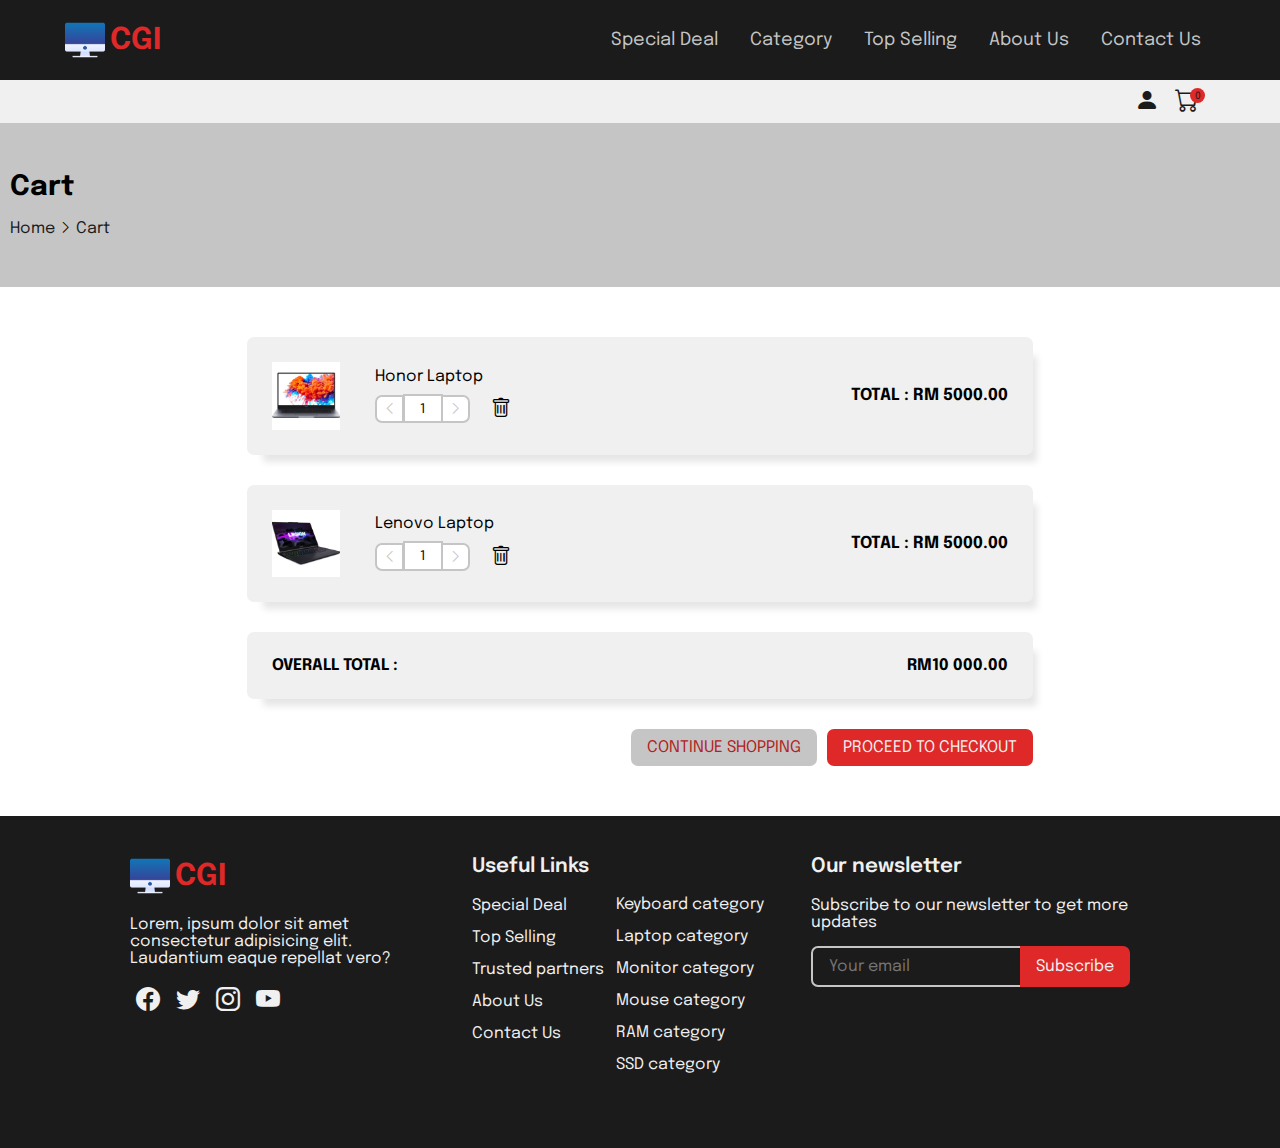
==== cart.html @ 4332e503 "Add new pages" ====
<!DOCTYPE html>
<html lang="en">
    <head>
        <meta charset="UTF-8" />
        <meta http-equiv="X-UA-Compatible" content="IE=edge" />
        <meta name="viewport" content="width=device-width, initial-scale=1.0" />
        <link rel="stylesheet" href="styles/cart.css" />
        <link
            rel="shortcut icon"
            href="assets/favicon.ico"
            type="image/x-icon"
        />
        <title>CGI Online Store | Cart</title>
    </head>
    <body>
        <!-- navbar -->
        <nav class="navbar">
            <div class="navbar-header">
                <a href="index.html" class="navbar-logo">
                    <img
                        src="assets/logo.png"
                        alt="cgi-logo"
                        class="navbar-img"
                    />
                    <span class="navbar-title">CGI</span>
                </a>
                <a href="#" class="navbar-burger" onclick="openNav()"
                    ><i class="bi bi-list"></i
                ></a>
            </div>
            <div class="navbar-desc">
                <span><a href="index.html#special_deal">Special Deal</a></span>
                <span><a href="index.html#category">Category</a></span>
                <span><a href="index.html#top_selling">Top Selling</a></span>
                <span><a href="index.html#about_us">About Us</a></span>
                <span><a href="index.html#contact_us">Contact Us</a></span>
            </div>
        </nav>
        <div class="navbar-side" id="sidenav">
            <a href="javascript:void(0)" class="close-btn" onclick="closeNav()"
                >&times;</a
            >
            <a href="index.html#special_deal">Special Deal</a>
            <a href="index.html#category">Category</a>
            <a href="index.html#top_selling">Top Selling</a>
            <a href="index.html#about_us">About Us</a>
            <a href="index.html#contact_us">Contact Us</a>
        </div>

        <!-- cart container -->
        <section class="cart-container">
            <a class="cart" href="cart.html">
                <i class="bi bi-cart"></i>&nbsp;
                <div class="no-addedtocart">
                    <span>0</span>
                </div>
            </a>
            <button href="#" class="user">
                <i class="bi bi-person-fill"></i>&nbsp;
                <div class="user-menu">
                    <div class="user-menu-container">
                        <a href="login.html" class="user-menu-child">Login</a>
                        <span class="or">or</span>
                        <a href="register.html" class="user-menu-child"
                            >Register</a
                        >
                    </div>
                </div>
            </button>
        </section>

        <!-- header -->
        <div class="header-bg">
            <section class="header">
                <h3 class="header-title">Cart</h3>
                <div class="breadcrumb">
                    <a class="breadcrumb-element" href="index.html">Home</a>
                    &nbsp;
                    <h5 class="chevron"><i class="bi bi-chevron-right"></i></h5>
                    &nbsp;
                    <a class="breadcrumb-element" href="#">Cart</a>
                </div>
            </section>
        </div>

        <!-- cart -->
        <section class="cartlist">
            <div class="cartlist-product">
                <div class="cartlist-product-img">
                    <img
                        src="assets/laptop-honor-1.png"
                        alt="cartlist-product-image"
                        class="cartlist-product-image"
                    />
                </div>
                <div class="cartlist-product-detail">
                    <div class="cartlist-product-title">Honor Laptop</div>
                    <div class="cartlist-product-action">
                        <div class="cartlist-product-adjustquantity">
                            <button class="decrease-btn"><i class="bi bi-chevron-left"></i></button>
                            <input type="text" value="1" readonly />
                            <button class="increase-btn"><i class="bi bi-chevron-right"></i></button>
                        </div>
                        <div class="cartlist-product-delete">
                            <i class="bi bi-trash"></i>
                        </div>
                    </div>
                </div>
                <div class="cartlist-product-price"><h5 class="cartlist-product-price-title">TOTAL : RM 5000.00</h5></div>
            </div>
            <div class="cartlist-product">
                <div class="cartlist-product-img">
                    <img
                        src="assets/laptop-lenovo-1.png"
                        alt="cartlist-product-image"
                        class="cartlist-product-image"
                    />
                </div>
                <div class="cartlist-product-detail">
                    <div class="cartlist-product-title">Lenovo Laptop</div>
                    <div class="cartlist-product-action">
                        <div class="cartlist-product-adjustquantity">
                            <button class="decrease-btn"><i class="bi bi-chevron-left"></i></button>
                            <input type="text" value="1" readonly />
                            <button class="increase-btn"><i class="bi bi-chevron-right"></i></button>
                        </div>
                        <div class="cartlist-product-delete">
                            <i class="bi bi-trash"></i>
                        </div>
                    </div>
                </div>
                <div class="cartlist-product-price"><h5 class="cartlist-product-price-title">TOTAL : RM 5000.00</h5></div>
            </div>
            <div class="cartlist-overall">
                <h4 class="cartlist-overall-title">OVERALL TOTAL :</h4>
                <h4 class="cartlist-overall-price">RM10 000.00</h4>
            </div>
            <div class="cartlist-group-btn">
                <button class="btn-secondary" onclick="window.location.href = 'category.html?category=all';">CONTINUE SHOPPING</button>
                <button class="btn-primary" onclick="window.location.href = 'checkout.html';">PROCEED TO CHECKOUT</button>
            </div>
        </section>

        <!-- footer -->
        <section class="footer-bg">
            <footer>
                <div class="store-profile">
                    <a class="store-profile-logo" href="index.html">
                        <img
                            src="assets/logo.png"
                            alt="store-profile-img"
                            class="store-profile-img"
                        />
                        <span class="store-profile-title">CGI</span>
                    </a>
                    <p class="store-profile-desc">
                        Lorem, ipsum dolor sit amet consectetur adipisicing
                        elit. Laudantium eaque repellat vero?
                    </p>
                    <div class="store-profile-socmed">
                        <a href="https://facebook.com" target="_blank"
                            ><i class="bi bi-facebook"></i
                        ></a>
                        <a href="https://twitter.com" target="_blank"
                            ><i class="bi bi-twitter"></i
                        ></a>
                        <a href="https://instagram.com" target="_blank"
                            ><i class="bi bi-instagram"></i
                        ></a>
                        <a href="https://youtube.com" target="_blank"
                            ><i class="bi bi-youtube"></i
                        ></a>
                    </div>
                </div>
                <div class="useful-links">
                    <div>
                        <h6 class="footer-title">Useful Links</h6>
                        <a href="#special_deal">Special Deal</a>
                        <a href="#top_selling">Top Selling</a>
                        <a href="#trusted_partners"
                            >Trusted partners&nbsp;&nbsp;&nbsp;</a
                        >
                        <a href="#about_us">About Us</a>
                        <a href="#contact_us">Contact Us</a>
                    </div>
                    <div>
                        <a href="category.html?category=keyboard"
                            >Keyboard category</a
                        ><a href="category.html?category=laptop"
                            >Laptop category</a
                        ><a href="category.html?category=monitor"
                            >Monitor category</a
                        ><a href="category.html?category=mouse"
                            >Mouse category</a
                        ><a href="category.html?category=ram">RAM category</a>
                        <a href="category.html?category=ssd">SSD category</a>
                    </div>
                </div>
                <div class="newsletter">
                    <h6 class="footer-title">Our newsletter</h6>
                    <label for="email-newsletter"
                        >Subscribe to our newsletter to get more updates</label
                    >
                    <div class="newsletter-form">
                        <input
                            type="text"
                            name="email_newsletter"
                            id="email-newsletter"
                            placeholder="Your email"
                        />
                        <button class="newsletter-btn">Subscribe</button>
                    </div>
                </div>
            </footer>
        </section>
        <script src="scripts/cart.js"></script>
    </body>
</html>
---- styles/cart.css ----
/* This is icon bootstrap only, not the overall bootstrap css framework */
@import url("https://cdn.jsdelivr.net/npm/bootstrap-icons@1.9.1/font/bootstrap-icons.css");

/* Import font from Google Font */
@import url("https://fonts.googleapis.com/css2?family=Epilogue:wght@100;200;300;400;500;600;700;800;900&display=swap");

* {
    margin: 0;
    padding: 0;
    box-sizing: border-box;
    font-family: "Epilogue", -apple-system, BlinkMacSystemFont, "Segoe UI",
        Roboto, Oxygen, Ubuntu, Cantarell, "Open Sans", "Helvetica Neue",
        sans-serif;
    scroll-behavior: smooth;
    --red-color: #df2828;
    --darkred-color: #b12121;
    --black-color: #1b1b1b;
    --grey-color: #c5c5c5;
    --darkgrey-color: #aaaaaa;
    --white-color: #f0f0f0;
    --border-radius: 7px;
}

button {
    cursor: pointer;
    border: 0px solid transparent;
}

input:focus {
    outline: none;
}

/* navbar */
.navbar {
    display: flex;
    align-items: center;
    justify-content: space-between;
    padding: 20px 65px;
    background-color: var(--black-color);
    box-shadow: 0px 7px 7px 0px var(--grey-color);
}

.navbar-logo {
    display: flex;
    align-items: center;
    justify-content: space-between;
    text-decoration: none;
}

.navbar-img {
    width: 40px;
    height: auto;
}

.navbar-title {
    font-size: 30px;
    color: var(--red-color);
    font-weight: 700;
    margin: 0px 5px;
}

.navbar-desc a {
    text-decoration: none;
    padding: 5px 7px;
    margin: 0px 7px;
    color: var(--grey-color);
    font-size: 18px;
}

.navbar-desc a:hover {
    border-bottom: 4px var(--red-color) solid;
    transition: 0.3s;
}

a.navbar-burger {
    text-decoration: none;
    color: var(--white-color);
    font-size: 40px;
    display: none;
}

.navbar-side {
    height: 100%;
    width: 0;
    position: fixed;
    z-index: 1;
    top: 0;
    right: 0;
    background-color: var(--black-color);
    overflow-x: hidden;
    padding-top: 60px;
    transition: 0.5s;
}

.navbar-side a {
    padding: 8px 8px 8px 32px;
    text-decoration: none;
    font-size: 24px;
    color: var(--grey-color);
    display: block;
    transition: 0.3s;
}

.navbar-side a:hover {
    color: var(--white-color);
}

.navbar-side .close-btn {
    position: absolute;
    top: 0;
    left: 0;
    font-size: 32px;
    margin-right: 50px;
}

/* cart container */
.cart-container {
    display: flex;
    align-items: center;
    justify-content: end;
    flex-direction: row-reverse;
    padding: 8px 65px;
    background-color: var(--white-color);
}

.cart {
    cursor: pointer;
    position: relative;
    text-decoration: none;
    color: var(--black-color);
    font-size: 24px;
    margin-right: 10px;
    background-color: transparent;
}

.cart i:hover {
    color: var(--red-color);
}

.no-addedtocart {
    position: absolute;
    top: 0;
    right: 0;
    height: 15px;
    width: 15px;
    border-radius: 50%;
    font-size: 10px;
    background-color: var(--red-color);
    display: grid;
    place-items: center;
}

.user {
    cursor: pointer;
    position: relative;
    text-decoration: none;
    color: var(--black-color);
    font-size: 24px;
    margin-right: 10px;
    background-color: transparent;
}

.user i:hover {
    color: var(--red-color);
}

.user-menu {
    position: absolute;
    right: 7.5px;
    top: 24px;
    background-color: #ffffff;
    border-radius: var(--border-radius);
    padding: 12px 16px;
    box-shadow: 10px 13px 7px -6px rgba(0, 0, 0, 0.1);
    display: none;
}

.user:focus-within .user-menu {
    display: block;
}

.user-menu-container {
    display: flex;
    flex-direction: column;
    align-items: center;
    justify-content: center;
}

.user-menu-child {
    padding: 8px 12px;
    font-size: 14px;
    width: 100%;
    color: var(--black-color);
    text-decoration: none;
    border-radius: var(--border-radius);
    margin-bottom: 5px;
}

.user-menu-child:hover {
    background-color: var(--red-color);
    color: var(--white-color);
}

.or {
    font-size: 14px;
    color: var(--grey-color);
    margin-bottom: 5px;
}

/* header */
.header {
    max-width: 1280px;
    margin: 0 auto;
    padding: 50px 10px;
    background-color: var(--grey-color);
}

.header-bg {
    background-color: var(--grey-color);
}

.header-title {
    margin-bottom: 18px;
    font-size: 28px;
}

.breadcrumb {
    display: flex;
    justify-content: flex-start;
    align-items: center;
}

a.breadcrumb-element {
    text-decoration: none;
    color: var(--black-color);
}

a.breadcrumb-element:hover {
    color: var(--red-color);
}

/* cartlist */
.cartlist {
    max-width: 806.25px;
    margin: 50px auto;
    padding: 0 10px;
}

.cartlist-product {
    display: grid;
    grid-template-columns: 1fr 5fr 4fr;
    gap: 30px;
    background-color: var(--white-color);
    padding: 25px;
    margin-bottom: 30px;
    border-radius: var(--border-radius);
    box-shadow: 10px 13px 7px -6px rgba(0, 0, 0, 0.1);
}

.cartlist-product-img {
    display: grid;
    place-items: center;
}

.cartlist-product-image {
    width: 100%;
    height: auto;
}

.cartlist-product-detail {
    display: flex;
    flex-direction: column;
    justify-content: center;
    align-items: flex-start;
    gap: 10px;
}

.cartlist-product-action {
    display: flex;
    align-items: center;
    gap: 15px;
}

.cartlist-product-title {
    margin-left: 5px;
}

button.decrease-btn {
    position: relative;
    left: 5px;
    border-top-left-radius: var(--border-radius);
    border-bottom-left-radius: var(--border-radius);
    padding: 5px 6px;
    background-color: transparent;
    color: var(--grey-color);
    border: 2px solid var(--grey-color);
    background-color: white;
}

button.decrease-btn:hover {
    background-color: transparent;
}

button.increase-btn {
    position: relative;
    right: 6px;
    border-top-right-radius: var(--border-radius);
    border-bottom-right-radius: var(--border-radius);
    padding: 5px 6px;
    background-color: transparent;
    color: var(--grey-color);
    border: 2px solid var(--grey-color);
    background-color: white;
}

button.increase-btn:hover {
    background-color: transparent;
}

.cartlist-product-adjustquantity input {
    padding: 5.75px 6px;
    width: 40px;
    border: 2px solid var(--grey-color);
    text-align: center;
    position: relative;
    bottom: 0.75px;
    background-color: white;
}

.cartlist-product-delete {
    font-size: 20px;
    cursor: pointer;
}

.cartlist-product-delete:hover {
    color: var(--red-color);
}

.cartlist-product-price {
    display: flex;
    align-items: center;
    justify-content: flex-end;
}

.cartlist-product-price-title {
    font-size: 16.5px;
}

.cartlist-overall {
    display: flex;
    align-items: center;
    justify-content: space-between;
    background-color: var(--white-color);
    padding: 25px;
    margin-bottom: 30px;
    border-radius: var(--border-radius);
    box-shadow: 10px 13px 7px -6px rgba(0, 0, 0, 0.1);
}

.cartlist-group-btn {
    display: flex;
    justify-content: flex-end;
}

.btn-primary {
    padding: 10px 16px;
    font-size: 16px;
    color: var(--white-color);
    background-color: var(--red-color);
    border-radius: var(--border-radius);
    display: inline-block;
}

.btn-secondary {
    padding: 10px 16px;
    font-size: 16px;
    color: var(--darkred-color);
    background-color: var(--grey-color);
    border-radius: var(--border-radius);
    display: inline-block;
    margin-right: 10px;
}

.btn-primary:hover, .btn-secondary:hover {
    transform: scale(1.055);
}

.btn-primary:focus {
    background-color: var(--darkred-color);
}

.btn-secondary:focus {
    background-color: var(--darkgrey-color);
}

/* footer */
.footer-bg {
    background-color: var(--black-color);
}

footer {
    max-width: 1040px;
    margin: 0 auto;
    display: flex;
    align-items: stretch;
    justify-content: center;
    background-color: var(--black-color);
    color: var(--white-color);
}

.store-profile {
    display: flex;
    justify-content: flex-start;
    align-items: flex-start;
    flex-direction: column;
    padding: 40px 10px;
    width: 30vw;
}

.store-profile-logo {
    display: flex;
    justify-content: center;
    align-items: center;
    margin-bottom: 20px;
    text-decoration: none;
}

.store-profile-img {
    width: 40px;
    height: auto;
}

.store-profile-title {
    font-size: 30px;
    color: var(--red-color);
    font-weight: 700;
    margin: 0px 5px;
}

.store-profile-desc {
    margin-bottom: 20px;
}

.store-profile-socmed a {
    text-decoration: none;
    padding: 6px 6px;
    color: var(--white-color);
}

.store-profile-socmed a:hover {
    color: var(--red-color);
}

.store-profile-socmed a i {
    font-size: 24px;
}

.footer-title {
    font-size: 20px;
    font-weight: 600;
    margin-bottom: 20px;
}

.useful-links {
    padding: 40px 10px;
    width: 35vw;
    display: flex;
    justify-content: center;
    margin-bottom: 20px;
}

.useful-links div:nth-child(2) {
    padding-top: 40px;
}

.useful-links div a {
    display: block;
    margin-bottom: 15px;
    text-decoration: none;
    color: var(--white-color);
    font-size: 16px;
}

.useful-links div a:hover {
    color: var(--red-color);
}

.newsletter {
    padding: 40px 10px;
}

.newsletter label {
    display: block;
    margin-bottom: 15px;
}

.newsletter-form {
    display: flex;
}

.newsletter-form input {
    padding: 10px 16px;
    background-color: var(--black-color);
    color: var(--white-color);
    border: 2px solid var(--grey-color);
    border-radius: var(--border-radius);
    flex-grow: 1;
    font-size: 16px;
}

.newsletter-form input:focus {
    outline: none;
}

.newsletter-form button {
    padding: 10px 16px;
    position: relative;
    right: 20px;
    border-top-left-radius: 0px;
    border-top-right-radius: var(--border-radius);
    border-bottom-right-radius: var(--border-radius);
    border-bottom-left-radius: 0px;
    color: var(--white-color);
    background-color: var(--red-color);
    font-size: 16px;
}

.newsletter-form button:hover {
    transform: scale(1.075);
}

.newsletter-form button:focus {
    background-color: var(--darkred-color);
}

/* for screen size up to 960px */
@media (max-width: 960px) {
    /* navbar */
    .navbar {
        display: block;
        padding: 20px 35px;
    }

    .navbar-logo {
        display: flex;
        justify-content: start;
        align-items: center;
    }

    a.navbar-burger {
        display: block;
    }

    .navbar-header {
        display: flex;
        align-items: center;
        justify-content: space-between;
    }

    .navbar-desc span a {
        display: block;
    }

    .navbar-desc {
        padding: 20px 0px;
        display: none;
    }

    .cart-container {
        padding: 8px 35px;
    }

    .cartlist-product {
        grid-template-columns: 1fr;
    }

    .navbar-side {
        padding-top: 60px;
    }

    .navbar-side a {
        font-size: 18px;
    }

    footer {
        flex-direction: column;
        max-width: 420px;
        margin: 0 auto;
    }

    .store-profile {
        width: 100%;
    }

    .useful-links {
        width: 100%;
        display: block;
    }

    .useful-links div:nth-child(2) {
        padding: 0;
    }

    .newsletter {
        padding-top: 0;
    }
}
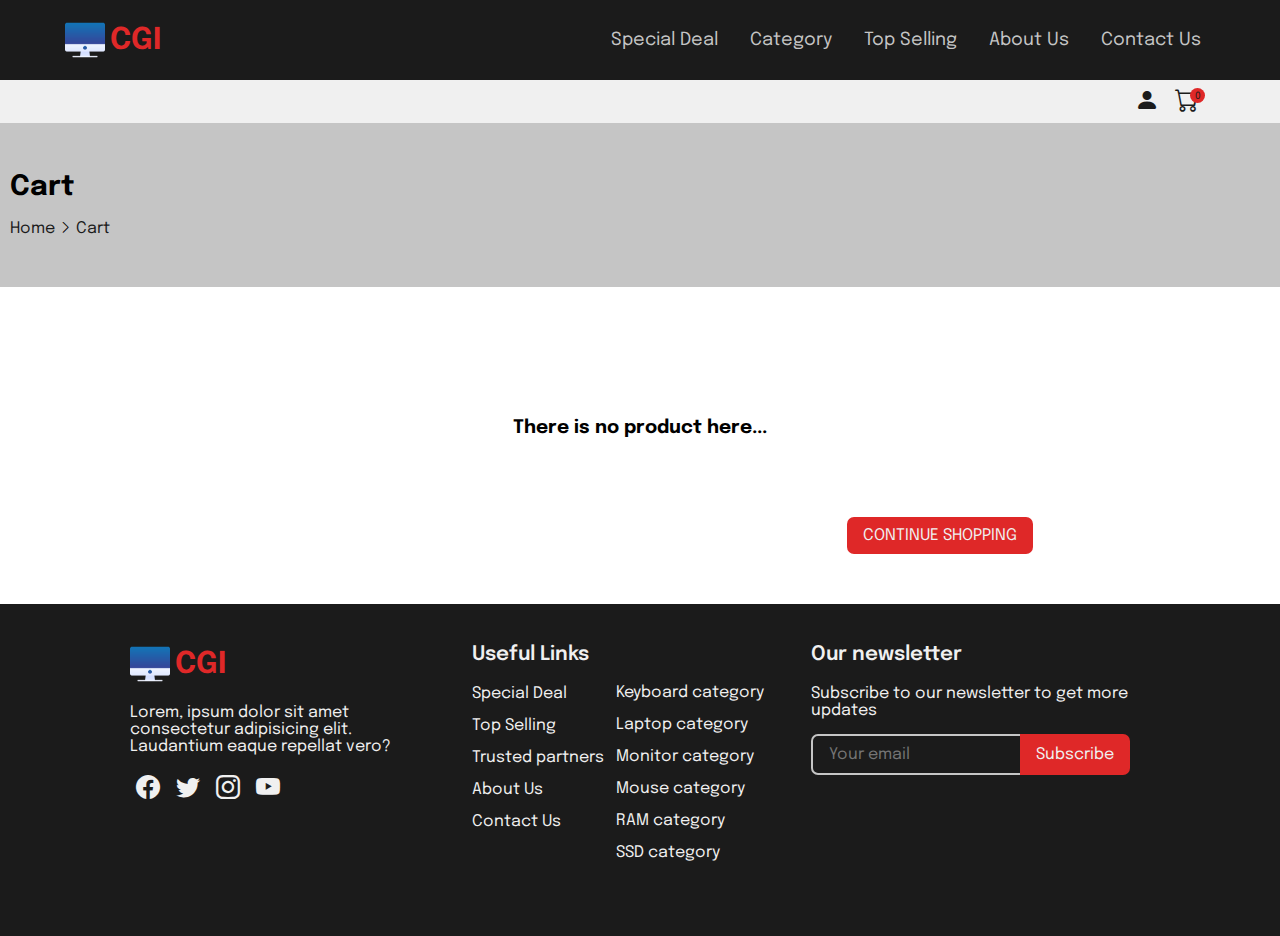
==== commit 75e1cb18: "Update cart and checkout logic" ====
--- a/cart.html
+++ b/cart.html
@@ -85,60 +85,7 @@
 
         <!-- cart -->
         <section class="cartlist">
-            <div class="cartlist-product">
-                <div class="cartlist-product-img">
-                    <img
-                        src="assets/laptop-honor-1.png"
-                        alt="cartlist-product-image"
-                        class="cartlist-product-image"
-                    />
-                </div>
-                <div class="cartlist-product-detail">
-                    <div class="cartlist-product-title">Honor Laptop</div>
-                    <div class="cartlist-product-action">
-                        <div class="cartlist-product-adjustquantity">
-                            <button class="decrease-btn"><i class="bi bi-chevron-left"></i></button>
-                            <input type="text" value="1" readonly />
-                            <button class="increase-btn"><i class="bi bi-chevron-right"></i></button>
-                        </div>
-                        <div class="cartlist-product-delete">
-                            <i class="bi bi-trash"></i>
-                        </div>
-                    </div>
-                </div>
-                <div class="cartlist-product-price"><h5 class="cartlist-product-price-title">TOTAL : RM 5000.00</h5></div>
-            </div>
-            <div class="cartlist-product">
-                <div class="cartlist-product-img">
-                    <img
-                        src="assets/laptop-lenovo-1.png"
-                        alt="cartlist-product-image"
-                        class="cartlist-product-image"
-                    />
-                </div>
-                <div class="cartlist-product-detail">
-                    <div class="cartlist-product-title">Lenovo Laptop</div>
-                    <div class="cartlist-product-action">
-                        <div class="cartlist-product-adjustquantity">
-                            <button class="decrease-btn"><i class="bi bi-chevron-left"></i></button>
-                            <input type="text" value="1" readonly />
-                            <button class="increase-btn"><i class="bi bi-chevron-right"></i></button>
-                        </div>
-                        <div class="cartlist-product-delete">
-                            <i class="bi bi-trash"></i>
-                        </div>
-                    </div>
-                </div>
-                <div class="cartlist-product-price"><h5 class="cartlist-product-price-title">TOTAL : RM 5000.00</h5></div>
-            </div>
-            <div class="cartlist-overall">
-                <h4 class="cartlist-overall-title">OVERALL TOTAL :</h4>
-                <h4 class="cartlist-overall-price">RM10 000.00</h4>
-            </div>
-            <div class="cartlist-group-btn">
-                <button class="btn-secondary" onclick="window.location.href = 'category.html?category=all';">CONTINUE SHOPPING</button>
-                <button class="btn-primary" onclick="window.location.href = 'checkout.html';">PROCEED TO CHECKOUT</button>
-            </div>
+            <!-- html will be injected here by javascript -->
         </section>
 
         <!-- footer -->
--- a/styles/cart.css
+++ b/styles/cart.css
@@ -287,7 +287,6 @@
 
 button.decrease-btn {
     position: relative;
-    left: 5px;
     border-top-left-radius: var(--border-radius);
     border-bottom-left-radius: var(--border-radius);
     padding: 5px 6px;
@@ -303,7 +302,6 @@
 
 button.increase-btn {
     position: relative;
-    right: 6px;
     border-top-right-radius: var(--border-radius);
     border-bottom-right-radius: var(--border-radius);
     padding: 5px 6px;
@@ -317,13 +315,20 @@
     background-color: transparent;
 }
 
+.cartlist-product-adjustquantity {
+    display: grid;
+    grid-template-columns: 1fr 1fr 1fr;
+}
+
 .cartlist-product-adjustquantity input {
-    padding: 5.75px 6px;
+    padding: 5px 6px;
     width: 40px;
-    border: 2px solid var(--grey-color);
+    border-bottom: 2px solid var(--grey-color);
+    border-top: 2px solid var(--grey-color);
+    border-left: 2px solid white;
+    border-right: 2px solid white;
     text-align: center;
     position: relative;
-    bottom: 0.75px;
     background-color: white;
 }
 
